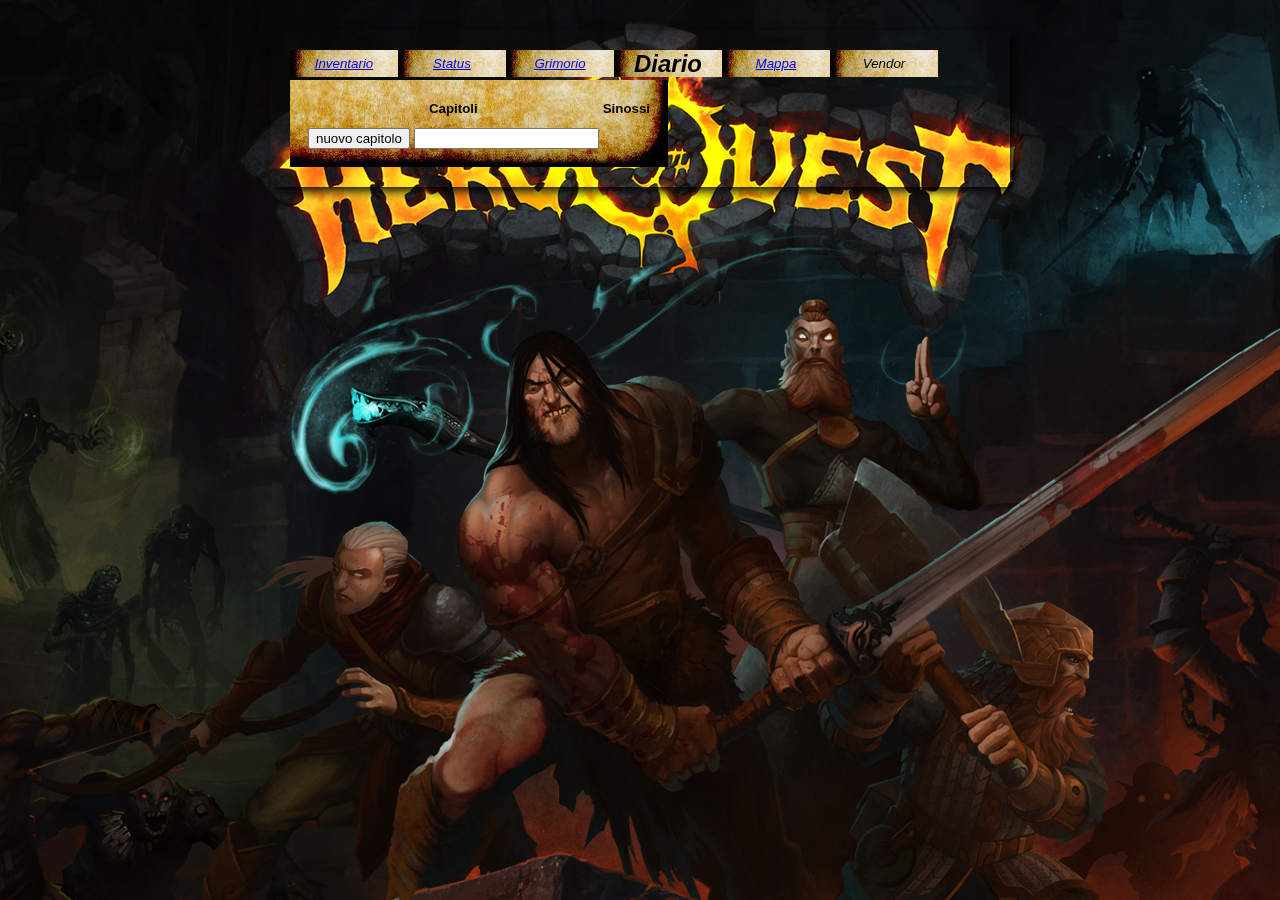
==== Diario.html @ c115f6db "Add files via upload" ====
<!DOCTYPE html>
<html lang="ita">
<head>
  <meta charset="utf-8">
  <meta name="viewport" content="width=device-width">
  <script defer="true" type="text/javascript" src="Diarioscript.js"></script>
  <link href="invcss-v1.css" rel="stylesheet" type="text/css">
  <title>Diario</title>
</head>
<body>
      <img src="MainSfondo.jpg" class="bg" />
      <div id="contenuto">
      <div class="pag"><p><a href="Inventario.html">Inventario</a></p></div><div class="pag"><p><a href="Status.html">Status</a></p></div><div class="pag"><p><a href="Grim.html">Grimorio</a></p></div><div class="pag"><p size="5"><font size="5"><b>Diario</b></font></p></div><div class="pag"><p><a href="Mappa.html">Mappa</a></p></div><div class="pag"><p>Vendor</p></div><br><span style="font-size: 32px; margin: 9px 0; display: block;"></span>
      <table id="table-ext">
	<thead>
	<tr><td><b>Capitoli</b></td><td><b>Sinossi</b></td>
	</thead>
	<tbody>
	<tr>
	<td id="nested">
      <div class="divdiario">
      <table id="tablequest">
	<tbody id="tabitem">
	<!--/qua appare la lista oggetti-->
	
        </tbody>
      </table><!--/ table-int-->
      </div>
	</td><!--/colspan tabella ext-->
	<!--<td>  Display </td>-->
	<td id="display" class="boxdiario"></td>
	</tr>
	<tr><td><!bottone per aggiungere oggetti-->
  	   <input type="button" id="accendiamo" value="nuovo capitolo"></button>
	   <input type="text" id="aggiunta" name="aggiunta" rows="1" cols="1" size="20"/>
	</td></tr>
	</tbody>
	</table><!--/ tabella-ext-->
      </div>
</body>

</html>
---- invcss-v1.css ----
img.bg {/* regole per riempire la pagina con lo sfondo prescelto */
min-height: 100%;
min-width: 1024px;
/* regole per ridimensionare l'immagine proporzionalmente */
width: 100%;
height: auto;		
/* posizonamento dello sfondo */
position: fixed;
top: 0;
left: 0;
}

@media screen and (max-width: 1024px){
img.bg {
left: 50%;
margin-left: -512px; 
}
}

div#contenuto {
position: relative; 
width: 700px;
margin: 0 auto;
padding: 20px;
font-family: helvetica, arial, sans-serif;
font-size: 10pt;
line-height: 16pt;
-moz-box-shadow: #000 4px 4px 10px;
-webkit-box-shadow: #000 4px 4px 10px;
}
		
body {
/* formattazione del body, non ha effetti sullo sfondo */
margin: 0;
padding: 30px 0 0 0;
}


.table-ext {
position: relative;
width:100%;
}

.pag {
position: static;
float:left; 
margin-left:3px;
background-color: #CD853F;
background-image: url(sfondoinv.jpg);
background-position: left, left;
font-style: italic;
padding:1px;
margin:0px;
width:106px;
height:25px;
text-align:center;
line-height:0px;
}

.allinea { 
float:left; 
margin-left:1px;
padding:4px;
margin:1px;
width:40px;
height:15px;
background-color: #CD853F;
    border: 2px solid #A0522D;
text-align:center;
font-style: italic;
}

.table-ext thead th {
height:50px;
line-height:50px;
border-bottom:1px solid #ddd;
text-align: left;
border:1px solid #ddd;
padding: 0 0 0 5px;
background: #f04;
color:#fff;
}

.table-ext tbody td {
border:1px solid brown;
border-bottom:1px solid #ddd;
text-align: center;
}

.divinterno{
height:270px; 
overflow:auto;
width:400px;
overflow-x:auto;
}

.col4 {
width:100px;
word-wrap: break-word;
}

.table-intinv {
width:100%; 
}

td {
  text-align: center;
}

.box {
background: brown;
border: 5px solid black;
heigth:260px;
width:205px;  
margin:1%;
padding:1%;
}

#table-ext {
  background-image: url(sfondoinv.jpg);
  background-position: right bottom, left top;
  background-repeat: no-repeat, repeat;
  padding: 15px;
}

#divinterno {
background image:url(invsfondo1.png);
background-position: right bottom, left top;
  background-repeat: no-repeat, repeat;
  padding: 15px;
}
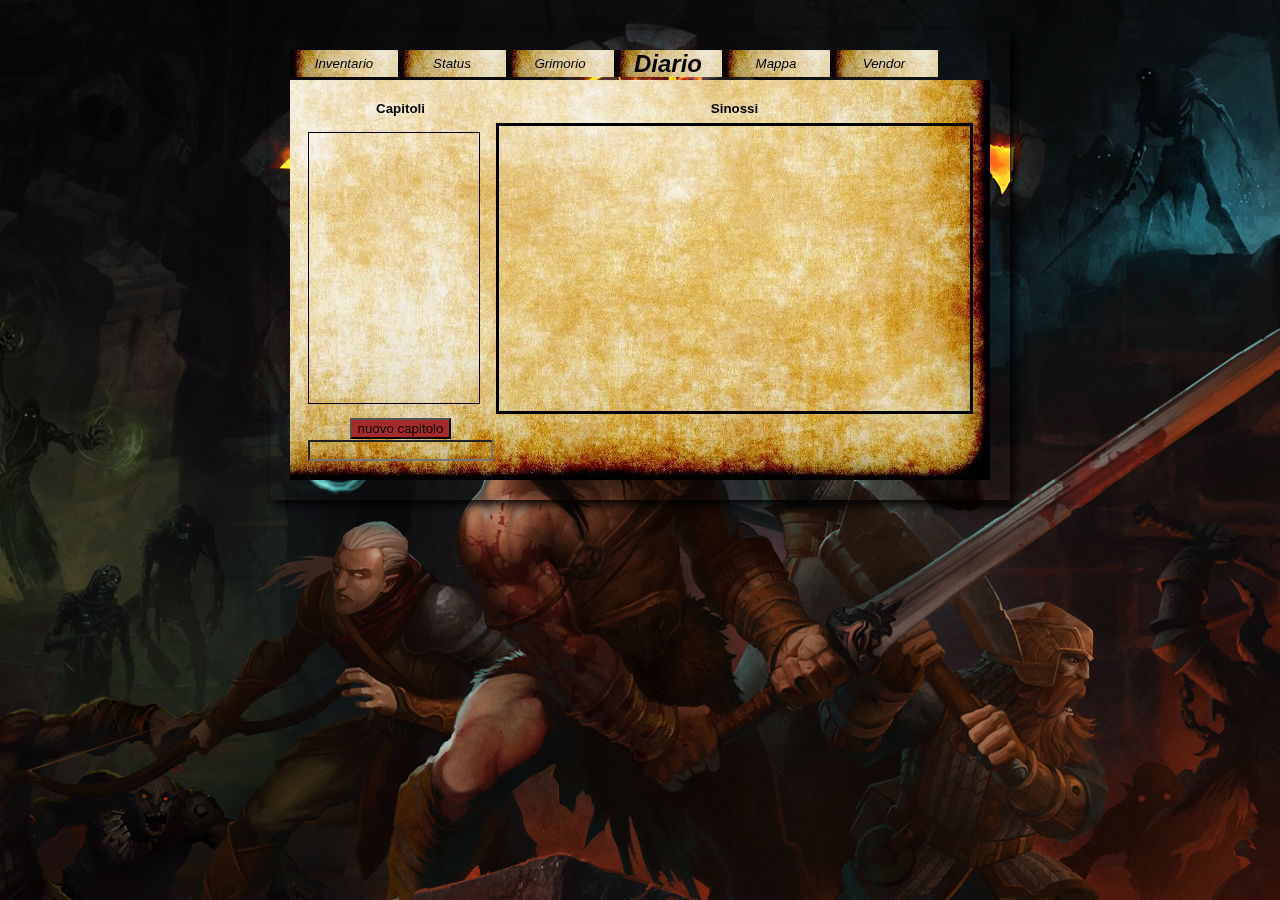
==== commit 5d999ff7: "Add files via upload" ====
--- a/Diario.html
+++ b/Diario.html
@@ -4,11 +4,11 @@
   <meta charset="utf-8">
   <meta name="viewport" content="width=device-width">
   <script defer="true" type="text/javascript" src="Diarioscript.js"></script>
-  <link href="invcss-v1.css" rel="stylesheet" type="text/css">
+  <link href="invcss.css" rel="stylesheet" type="text/css">
   <title>Diario</title>
 </head>
 <body>
-      <img src="MainSfondo.jpg" class="bg" />
+      <img src="sfondi/sfondomain.jpg" class="bg" />
       <div id="contenuto">
       <div class="pag"><p><a href="Inventario.html">Inventario</a></p></div><div class="pag"><p><a href="Status.html">Status</a></p></div><div class="pag"><p><a href="Grim.html">Grimorio</a></p></div><div class="pag"><p size="5"><font size="5"><b>Diario</b></font></p></div><div class="pag"><p><a href="Mappa.html">Mappa</a></p></div><div class="pag"><p>Vendor</p></div><br><span style="font-size: 32px; margin: 9px 0; display: block;"></span>
       <table id="table-ext">
--- a/invcss.css
+++ b/invcss.css
@@ -0,0 +1,176 @@
+img.bg {/* regole per riempire la pagina con lo sfondo prescelto */
+min-height: 100%;
+min-width: 1024px;
+/* regole per ridimensionare l'immagine proporzionalmente */
+width: 100%;
+height: auto;		
+/* posizonamento dello sfondo */
+position: fixed;
+top: 0;
+left: 0;
+}
+
+@media screen and (max-width: 1024px){
+img.bg {
+left: 50%;
+margin-left: -512px; 
+}
+}
+
+div#contenuto {
+position: relative; 
+width: 700px;
+margin: 0 auto;
+padding: 20px;
+font-family: helvetica, arial, sans-serif;
+font-size: 10pt;
+line-height: 16pt;
+-moz-box-shadow: #000 4px 4px 10px;
+-webkit-box-shadow: #000 4px 4px 10px;
+}
+		
+body {
+/* formattazione del body, non ha effetti sullo sfondo */
+margin: 0;
+padding: 30px 0 0 0;
+}
+
+
+.table-ext {
+position: relative;
+width:100%;
+}
+
+.pag {
+position: static;
+float:left; 
+margin-left:3px;
+background-color: #CD853F;
+background-image: url(sfondi/sfondointerno.jpg);
+background-position: left, left;
+font-style: italic;
+padding:1px;
+margin:0px;
+width:106px;
+height:25px;
+text-align:center;
+line-height:0px;
+}
+
+.allineariga {
+  margin-top: 0px;
+  margin-right: 0px;
+  margin-bottom: 0px;
+  margin-left: 70px;;
+}
+.allinea { 
+float:left; 
+margin-left:1px;
+margin:1px;
+width:35px;
+}
+
+.iconainv{
+  width:40px;
+  height:40px;
+}
+
+.table-ext thead th {
+height:50px;
+line-height:50px;
+border-bottom:1px solid #ddd;
+text-align: left;
+border:1px solid #ddd;
+padding: 0 0 0 5px;
+background: #f04;
+color:#fff;
+}
+
+.table-ext tbody td {
+border:1px solid brown;
+border-bottom:1px solid #ddd;
+text-align: center;
+}
+
+.divinterno{
+position: relative;
+margin: 0 auto;
+height:270px;
+width:400px;
+overflow:auto;
+overflow-x:auto;
+border: 3px solid brown;
+}
+
+.divdiario{
+height:270px; 
+overflow:auto;
+width:170px;
+overflow-x:auto;
+border: 1px solid black;
+}
+
+.col4 {
+width:200px;
+word-wrap: break-word;
+}
+
+.coldiario {
+width:130px;
+word-wrap: break-word;
+text-align: left;
+}
+
+.table-intinv {
+width:100%; 
+}
+
+
+td {
+  text-align: center;
+}
+
+.box {
+position:static;
+background: brown;
+border: 5px solid black;
+height:300px;
+width:215px;  
+margin:1%;
+padding:0%;/*va tolto*/
+}
+
+.boxdiario {
+background: none;
+border: 3px solid black;
+width:600px;  
+margin:1%;
+padding:1%;
+}
+
+#table-ext {
+  background-image: url(sfondi/sfondointerno.jpg);
+  background-position: right bottom, left top;
+  background-repeat: no-repeat, repeat;
+  padding: 15px;
+  width:700px;
+  height:400px;
+}
+
+a {
+  text-decoration: none;
+  color:black;
+}
+
+select {
+  background: none;
+}
+
+input{
+  background: brown;
+}
+
+
+input#aggiunta {
+  background: none;
+}